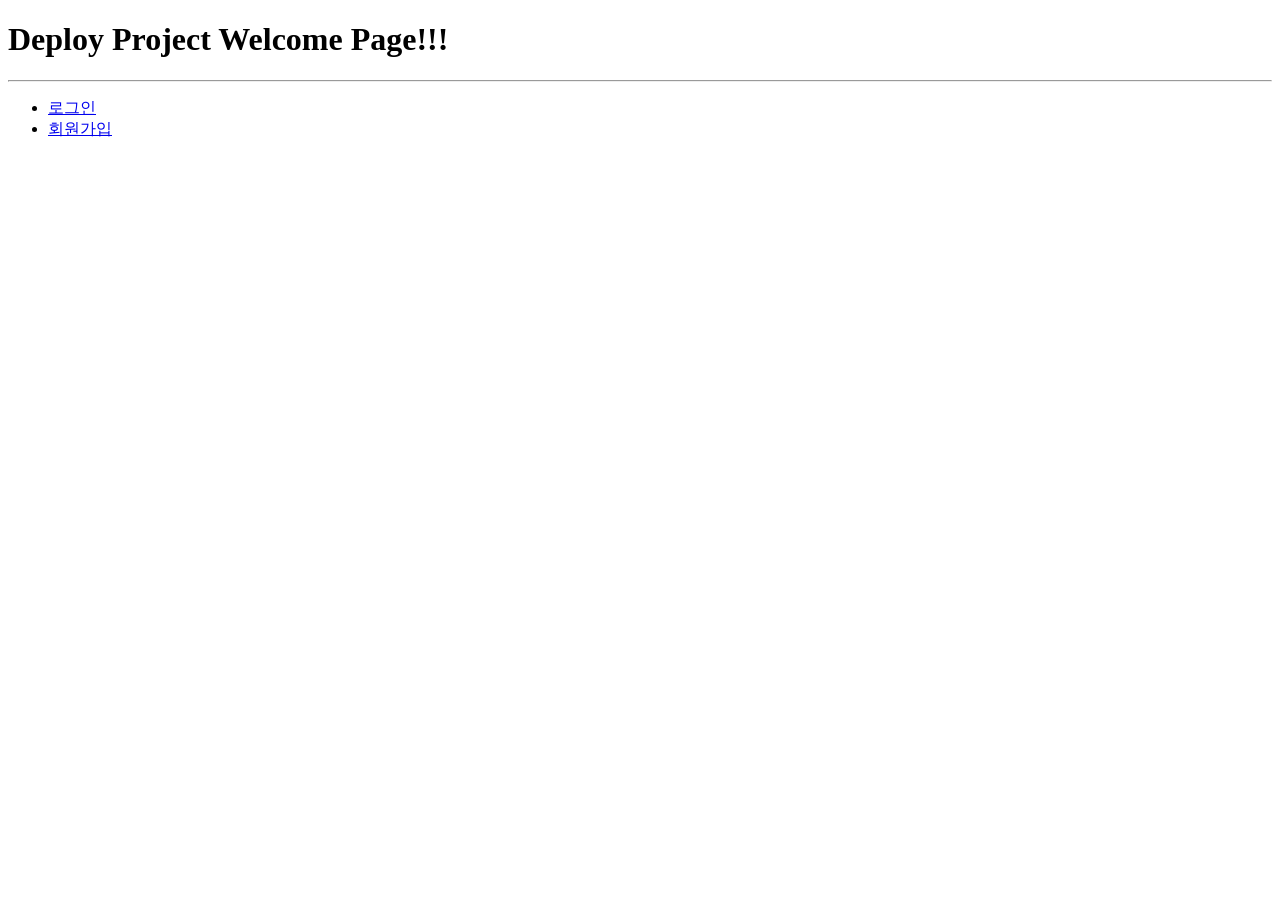
==== deploy/src/main/resources/static/index.html @ 1324ba4f "10.14 study commit" ====
<!DOCTYPE html>
<html lang="en">
<head>
    <meta charset="UTF-8">
    <title>Title</title>
</head>
<body>
    <h1>Deploy Project Welcome Page!!!</h1>
    <hr>
    <ul>
        <li><a href="/login">로그인</a></li>
        <li><a href="/signup">회원가입</a></li>
    </ul>
</body>
</html>
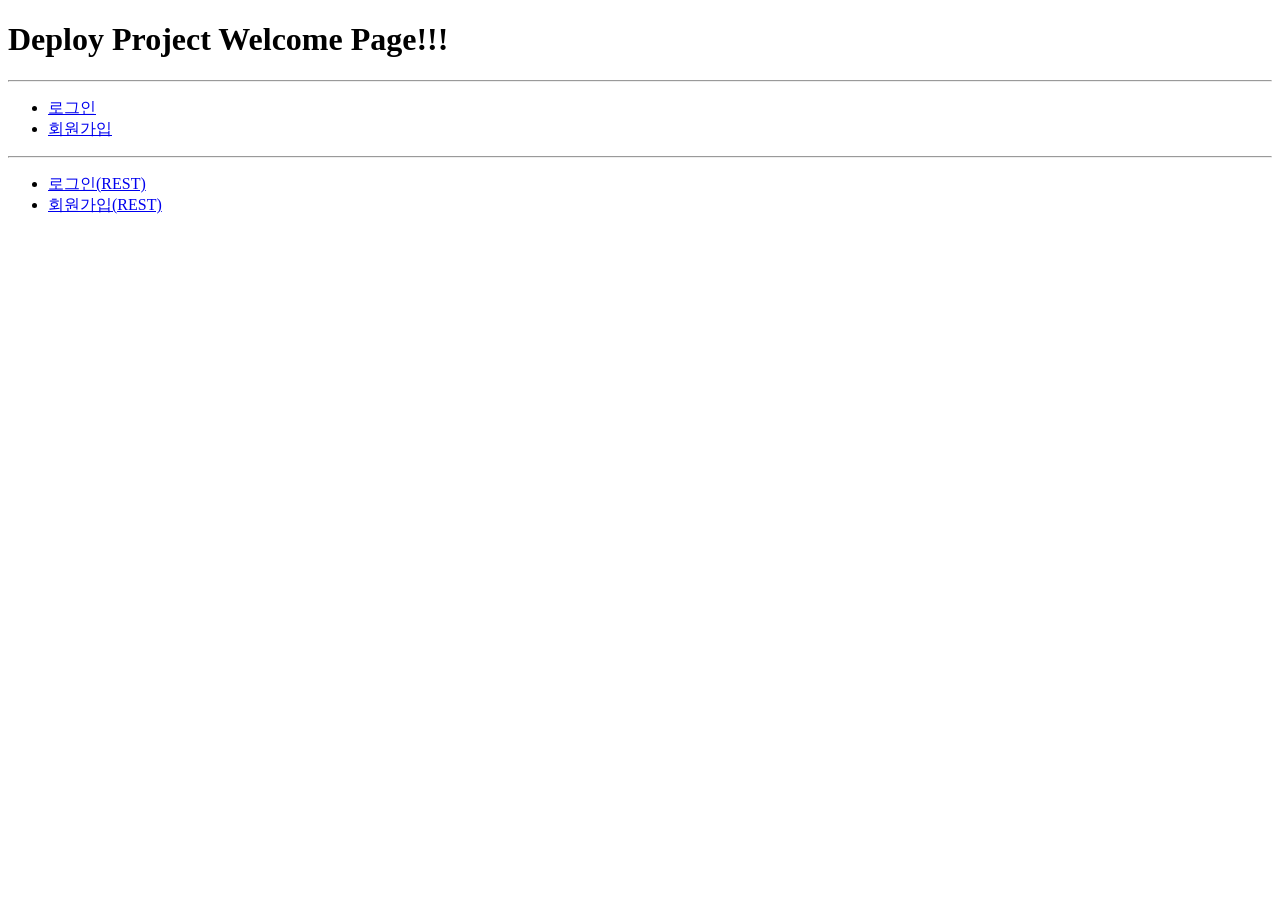
==== commit 620d6801: "10.15 study commit" ====
--- a/deploy/src/main/resources/static/index.html
+++ b/deploy/src/main/resources/static/index.html
@@ -11,5 +11,10 @@
         <li><a href="/login">로그인</a></li>
         <li><a href="/signup">회원가입</a></li>
     </ul>
+    <hr>
+    <ul>
+        <li><a href="/restLogin">로그인(REST)</a></li>
+        <li><a href="/restSignup">회원가입(REST)</a></li>
+    </ul>
 </body>
 </html>
